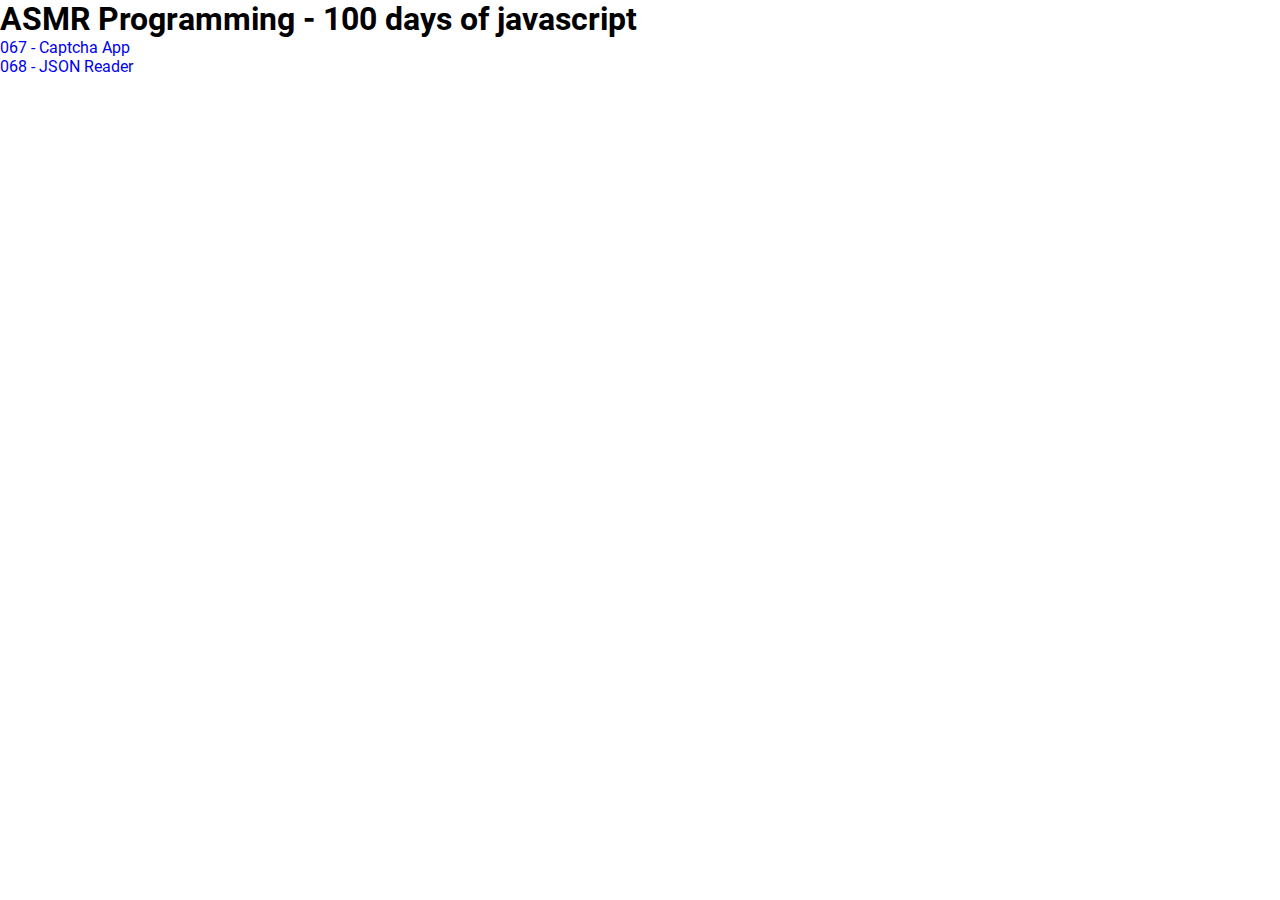
==== index.html @ 951e366c "add default assets - fonts, styles. Add 068 prooject - Captcha App" ====
<!DOCTYPE html>
<html lang="en">
  <head>
    <meta charset="UTF-8" />
    <meta http-equiv="X-UA-Compatible" content="IE=edge" />
    <meta name="viewport" content="width=device-width, initial-scale=1.0" />
    <title>100-days challenge from ASMRProg</title>
    <link
      rel="preload"
      href="assets/fonts/Roboto/Roboto-Regular.woff2"
      as="font"
      type="font/woff2"
      crossorigin
    />
    <link rel="stylesheet" href="assets/styles/index.css" />
  </head>
  <body>
    <header class=""></header>
    <main class="main">
      <h1 class="main-header">ASMR Programming - 100 days of javascript</h1>
      <div class="content">
        <ul class="playlist">
          <li class="playlist-items">
            <a href="./067-captcha-app/index.html" class="playlist-item-link"
              >067 - Captcha App</a
            >
          </li>
          <li class="playlist-items">
            <a href="./068-jsonparser/index.html" class="playlist-item-link"
              >068 - JSON Reader</a
            >
          </li>
        </ul>
      </div>
    </main>
    <footer class="footer"></footer>
  </body>
</html>
---- assets/styles/index.css ----
@import "default.css";
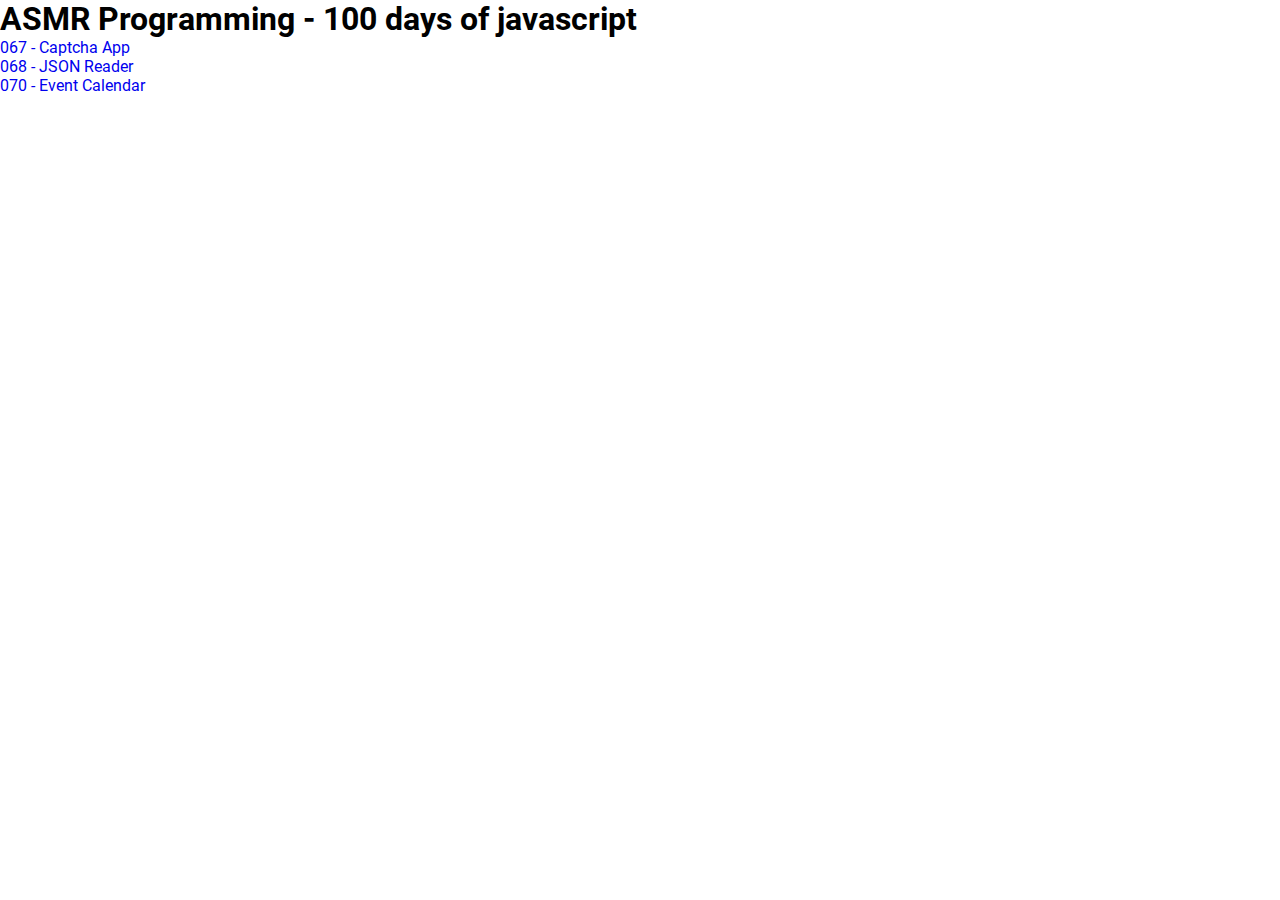
==== commit 10c71052: "add 070 - Event Calendar" ====
--- a/index.html
+++ b/index.html
@@ -30,6 +30,11 @@
               >068 - JSON Reader</a
             >
           </li>
+          <li class="playlist-items">
+            <a href="./070-event_calendar/index.html" class="playlist-item-link"
+              >070 - Event Calendar</a
+            >
+          </li>
         </ul>
       </div>
     </main>
